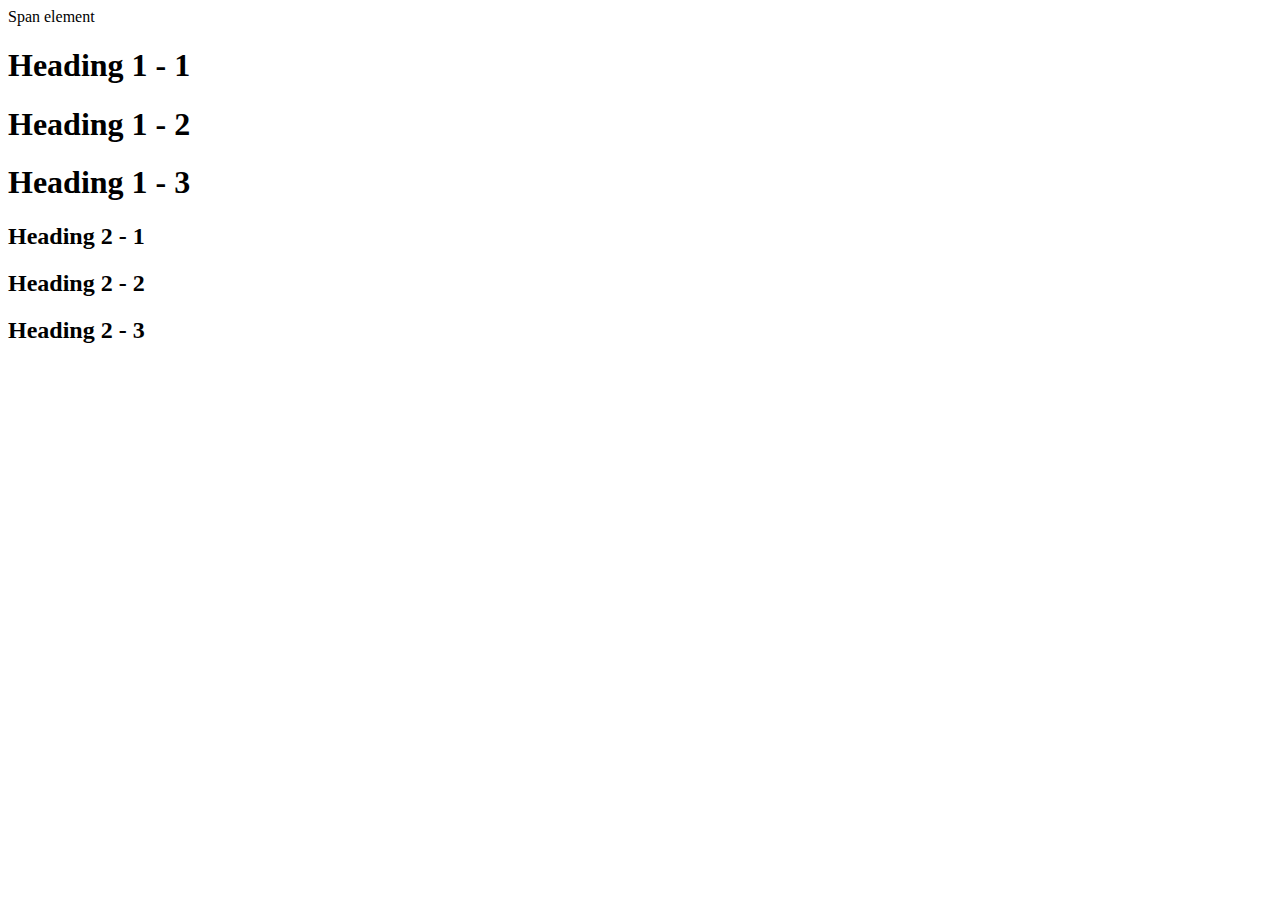
==== style-test.html @ 1dadf6aa "created a css test html and css file" ====
<!DOCTYPE html>
<html>
<head>
	<title>Style Test</title>
<link rel="stylesheet" type="text/css" href="css/test.css">
</head>
<body>
<span>Span element</span>
	<h1 class="uppercase"><span>Heading 1</span> - 1</h1>
	<h1 class="big">Heading 1 - 2</h1>
	<h1>Heading 1 - 3</h1>
	<h2 class="big uppercase">Heading 2 - 1</h2>
	<h2 class="uppercase">Heading 2 - 2</h2>
	<h2 Class="big">Heading 2 - 3</h2>

</body>
</html>
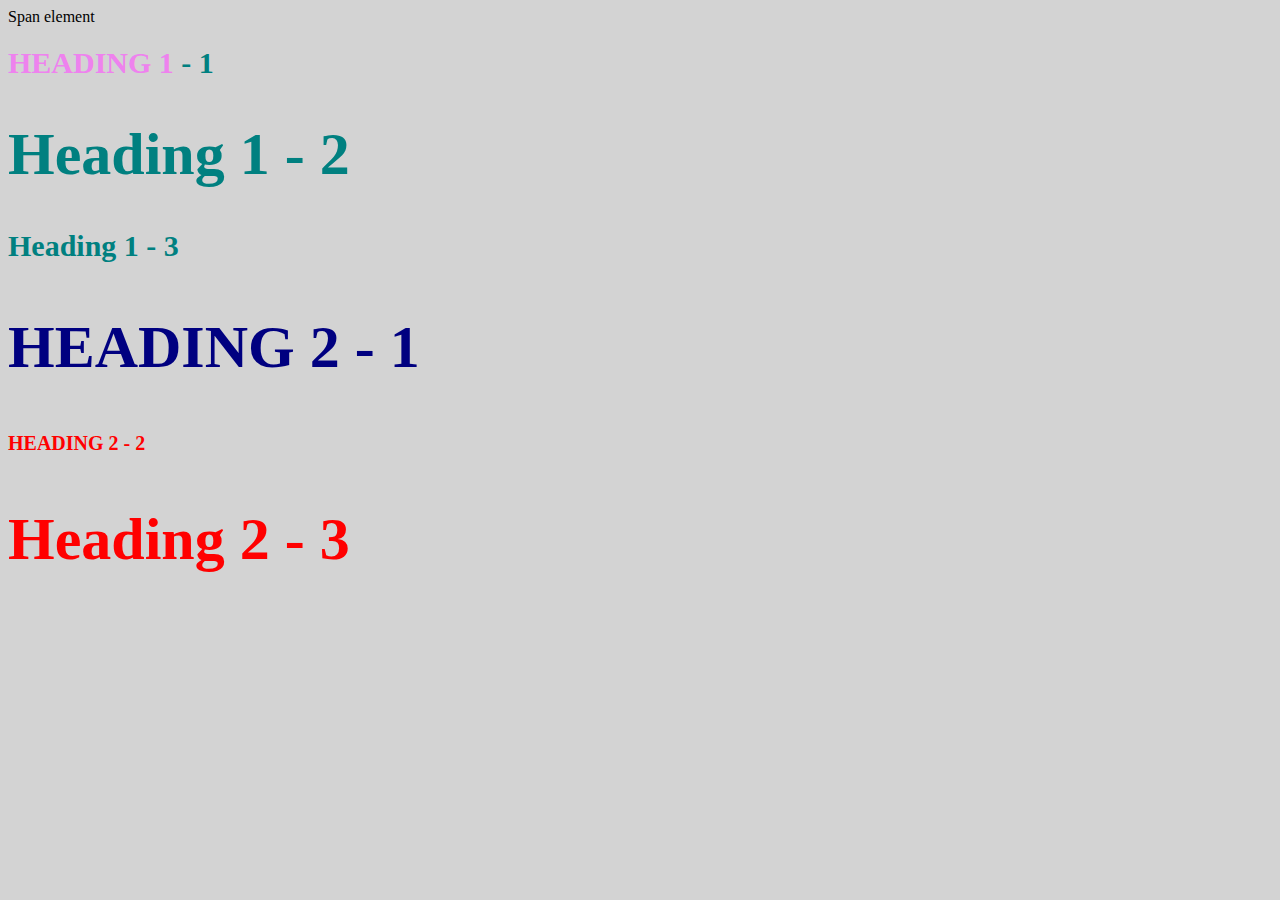
==== commit aa74e16e: "Update style-test.html" ====
--- a/style-test.html
+++ b/style-test.html
@@ -2,7 +2,7 @@
 <html>
 <head>
 	<title>Style Test</title>
-<link rel="stylesheet" type="text/css" href="css/test.css">
+<link rel="stylesheet" type="text/css" href="CSS/test.css">
 </head>
 <body>
 <span>Span element</span>
--- a/CSS/test.css
+++ b/CSS/test.css
@@ -0,0 +1,16 @@
+body{background-color: lightgrey;}
+h1{font-size: 30px;
+color: teal;
+}
+
+h2{color: red;
+font-size: 20px;}
+
+.big{font-size: 60px;}
+
+.uppercase{text-transform: uppercase;}
+
+.big.uppercase{
+color: navy;
+}
+h1 span{color: violet}
